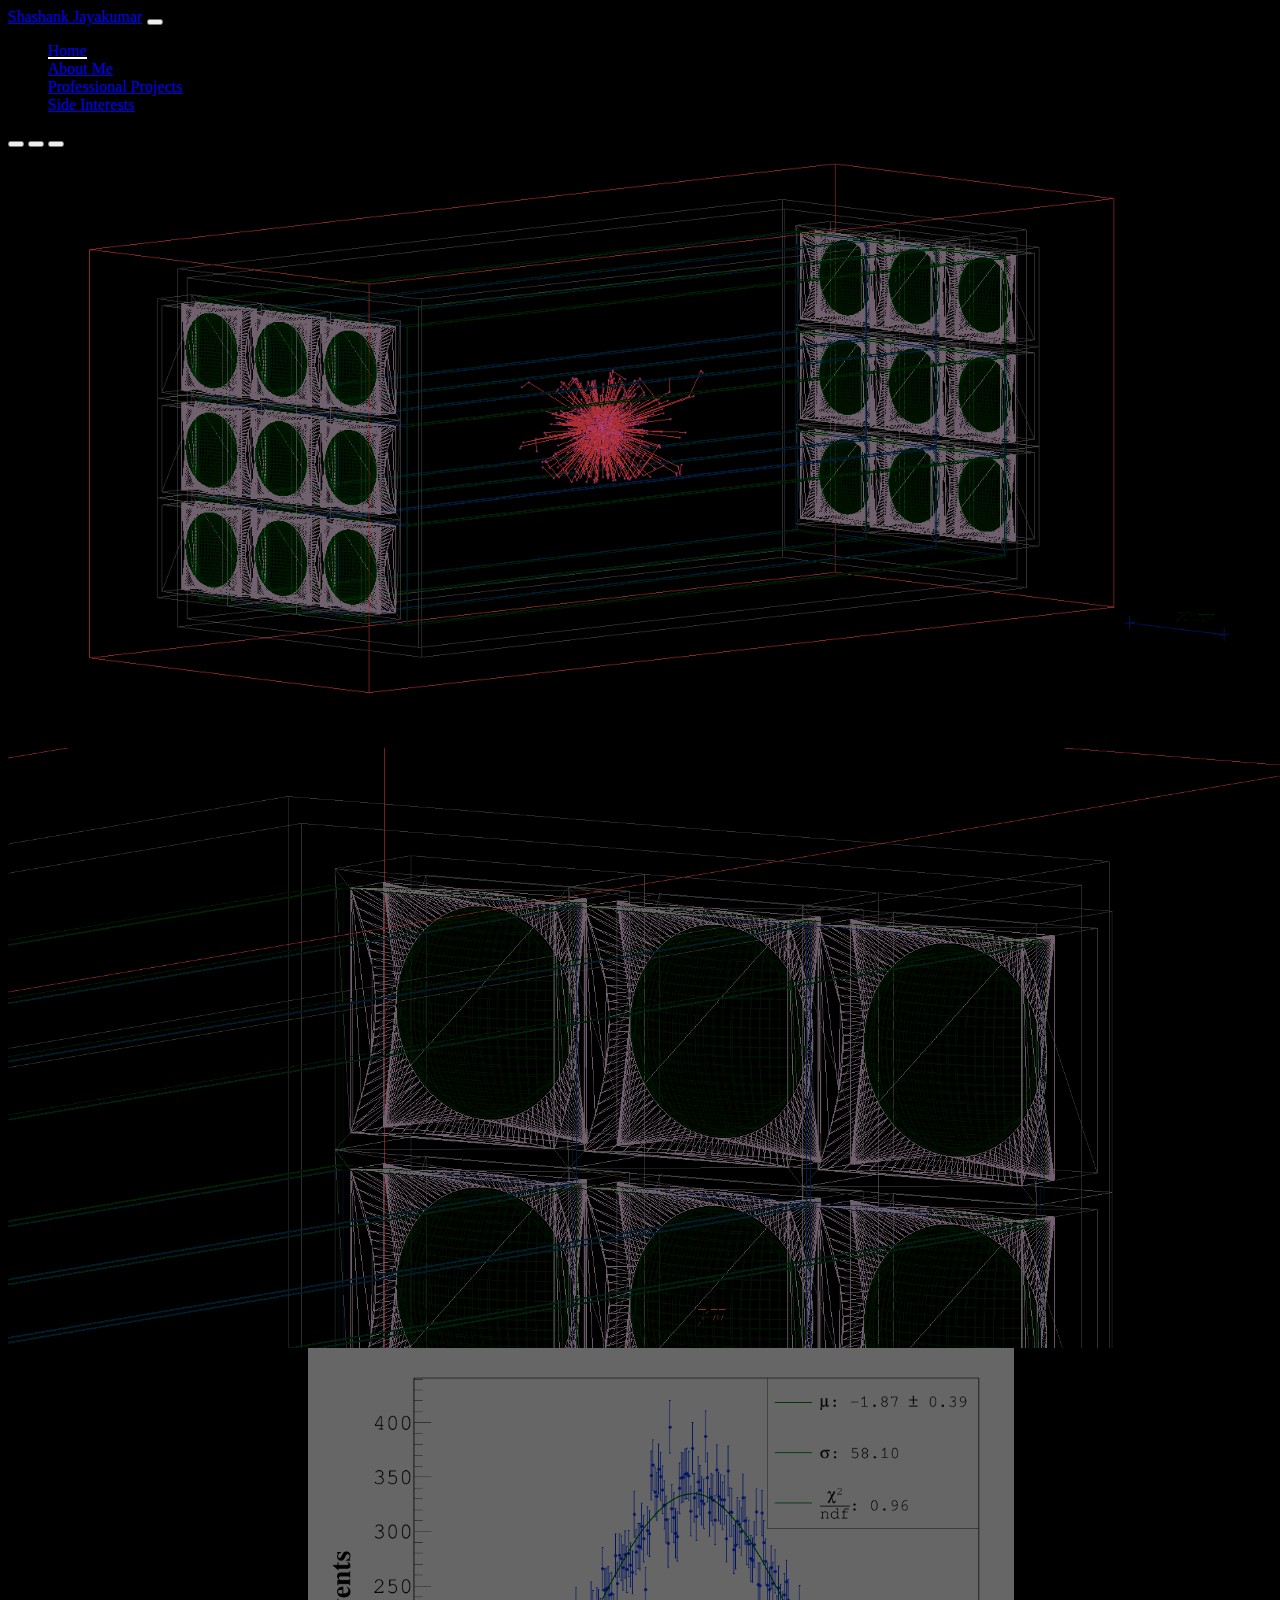
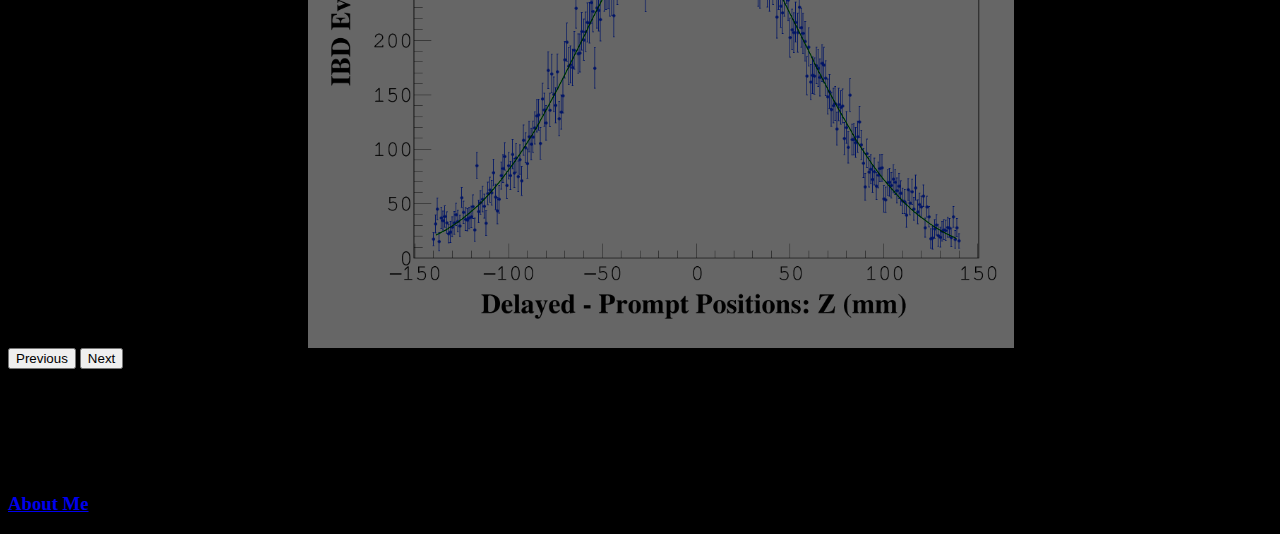
==== index.html @ 0da12491 "Prettier formatter." ====
<!DOCTYPE html>
<html lang="en">
  <head>
    <meta charset="UTF-8" />
    <meta name="viewport" content="width=device-width, initial-scale=1.0" />
    <link
      href="https://cdn.jsdelivr.net/npm/bootstrap@5.0.2/dist/css/bootstrap.min.css"
      rel="stylesheet"
      integrity="sha384-EVSTQN3/azprG1Anm3QDgpJLIm9Nao0Yz1ztcQTwFspd3yD65VohhpuuCOmLASjC"
      crossorigin="anonymous"
    />
    <link rel="stylesheet" href="style.css" />

    <link rel="icon" type="image/x-icon" href="img/favicon.ico" />
    <title>Shashank's Portfolio</title>
  </head>

  <body>
    <!-- Navbar -->
    <nav class="navbar navbar-expand-lg sticky-top bg-dark navbar-dark">
      <div class="container-fluid p-3 px-5">
        <a href="index.html" class="navbar-brand">Shashank Jayakumar</a>

        <button
          class="navbar-toggler"
          type="button"
          data-bs-toggle="collapse"
          data-bs-target="#cheesy"
        >
          <span class="navbar-toggler-icon"></span>
        </button>

        <div class="collapse navbar-collapse" id="menu-items">
          <ul class="navbar-nav ms-auto">
            <li class="nav-item">
              <a href="index.html" class="nav-link active">Home</a>
            </li>
            <li class="nav-item">
              <a href="about.html" class="nav-link">About Me</a>
            </li>
            <li class="nav-item">
              <a href="projects.html" class="nav-link">Professional Projects</a>
            </li>
            <li class="nav-item">
              <a href="interests.html" class="nav-link">Side Interests</a>
            </li>
          </ul>
        </div>
      </div>
    </nav>

    <!-- Carousel -->
    <div class="container-fluid div-carousel">
      <div class="container div-carousel">
        <div
          id="carouselExampleCaptions"
          class="carousel slide carousel-fade"
          data-bs-ride="carousel"
        >
          <div class="carousel-indicators">
            <button
              type="button"
              data-bs-target="#carouselExampleCaptions"
              data-bs-slide-to="0"
              class="active"
              aria-current="true"
              aria-label="Slide 1"
            ></button>
            <button
              type="button"
              data-bs-target="#carouselExampleCaptions"
              data-bs-slide-to="1"
              aria-label="Slide 2"
            ></button>
            <button
              type="button"
              data-bs-target="#carouselExampleCaptions"
              data-bs-slide-to="2"
              aria-label="Slide 3"
            ></button>
          </div>
          <div class="carousel-inner">
            <div class="carousel-item active c-item">
              <img
                src="img/PII photon burst.png"
                class="d-block w-100 c-img"
                alt="..."
              />
              <div class="carousel-caption bottom-0 mb-5">
                <h2 class="display-1 fw-bolder text-capitalize text-warning">
                  Particle Simulations
                </h2>
                <p class="fs-3">
                  Fine-tuned GEANT4 optical models built from the ground up.
                </p>
              </div>
            </div>
            <div class="carousel-item c-item">
              <img
                src="img/Light Guides.png"
                class="d-block w-100 c-img"
                alt="..."
              />
              <div class="carousel-caption bottom-0 mb-5">
                <h2 class="display-1 fw-bolder text-capitalize text-warning">
                  Detector Design
                </h2>
                <p class="fs-3">Answering design questions with simulations.</p>
              </div>
            </div>
            <div class="carousel-item c-item">
              <img
                src="img/Data Displacement Z Wider.png"
                class="d-block w-100 c-img"
                alt="..."
              />
              <div class="carousel-caption bottom-0 mb-5">
                <h2 class="display-1 fw-bolder text-capitalize text-warning">
                  Data Analysis
                </h2>
                <p class="fs-3">
                  Reconstructing reactor antineutrino direction and studying
                  systematic uncertainties.
                </p>
              </div>
            </div>
          </div>
          <button
            class="carousel-control-prev"
            type="button"
            data-bs-target="#carouselExampleCaptions"
            data-bs-slide="prev"
          >
            <span class="carousel-control-prev-icon" aria-hidden="true"></span>
            <span class="visually-hidden">Previous</span>
          </button>
          <button
            class="carousel-control-next"
            type="button"
            data-bs-target="#carouselExampleCaptions"
            data-bs-slide="next"
          >
            <span class="carousel-control-next-icon" aria-hidden="true"></span>
            <span class="visually-hidden">Next</span>
          </button>
        </div>
      </div>
    </div>

    <!-- Showcase -->
    <div class="container-fluid">
      <div class="container">
        <div class="row flex-grow-1">
          <section class="text-light p-5 text-center text-smart-start">
            <h1 class="display-5 fw-bolder text-light">Welcome!</h1>
            <h3 class="fs-3 text-white-50">
              I'm a particle physicist who focuses on optical simulations and
              reactor antineutrinos. My work is with the PROSPECT collaboration
              as a PhD candidate currently, but I'm looking to graduate and
              start working on professional research as a postdoctoral associate
              soon. If you'd like to contact me, please go to
              <a href="about.html">About Me</a> and send an email!
            </h3>
          </section>
        </div>
      </div>
    </div>

    <script
      src="https://cdn.jsdelivr.net/npm/bootstrap@5.0.2/dist/js/bootstrap.bundle.min.js"
      integrity="sha384-MrcW6ZMFYlzcLA8Nl+NtUVF0sA7MsXsP1UyJoMp4YLEuNSfAP+JcXn/tWtIaxVXM"
      crossorigin="anonymous"
    ></script>
  </body>
</html>
---- style.css ----
.c-item {
  height: 600px;
}

.c-img {
  height: 100%;
  object-fit: cover;
  filter: brightness(0.4) hue-rotate(240deg);
}

.div-carousel {
  background-color: black;
}

.nav-link {
  position: relative;
}

.nav-link::after {
  content: "";
  opacity: 0;
  transition: all 0.3s;
  height: 2px;
  width: 100%;
  max-width: 200px;
  background-color: rgb(107, 107, 107);
  position: absolute;
  bottom: 0;
  left: 0;
}

.nav-link:hover::after {
  opacity: 1;
}

.nav-link.active::after {
  background-color: white;
  opacity: 1;
}

#menu-items:hover {
  opacity: 0.3;
}

#menu-items:hover > .nav-link:hover {
  opacity: 1;
}

body {
  background: rgb(0, 0, 0);
  animation: fadeInAnimation ease 3s;
  animation-iteration-count: 1;
  animation-fill-mode: forwards;
}

@keyframes fadeInAnimation {
  0% {
    opacity: 0;
  }

  100% {
    opacity: 1;
  }
}

.project-image {
  display: block;
  margin: auto;
  max-width: 800px;
  width: 100%;
  align-items: center;
  filter: brightness(0.8) hue-rotate(45deg);
}

p {
  text-align: justify-center;
}

h3 {
  text-align: justify;
}

@media only screen and (max-width: 600px) {
  h3 {
    font-size: 1.5rem;
    text-align: center;
  }

  p {
    text-align: justify-center;
  }
}
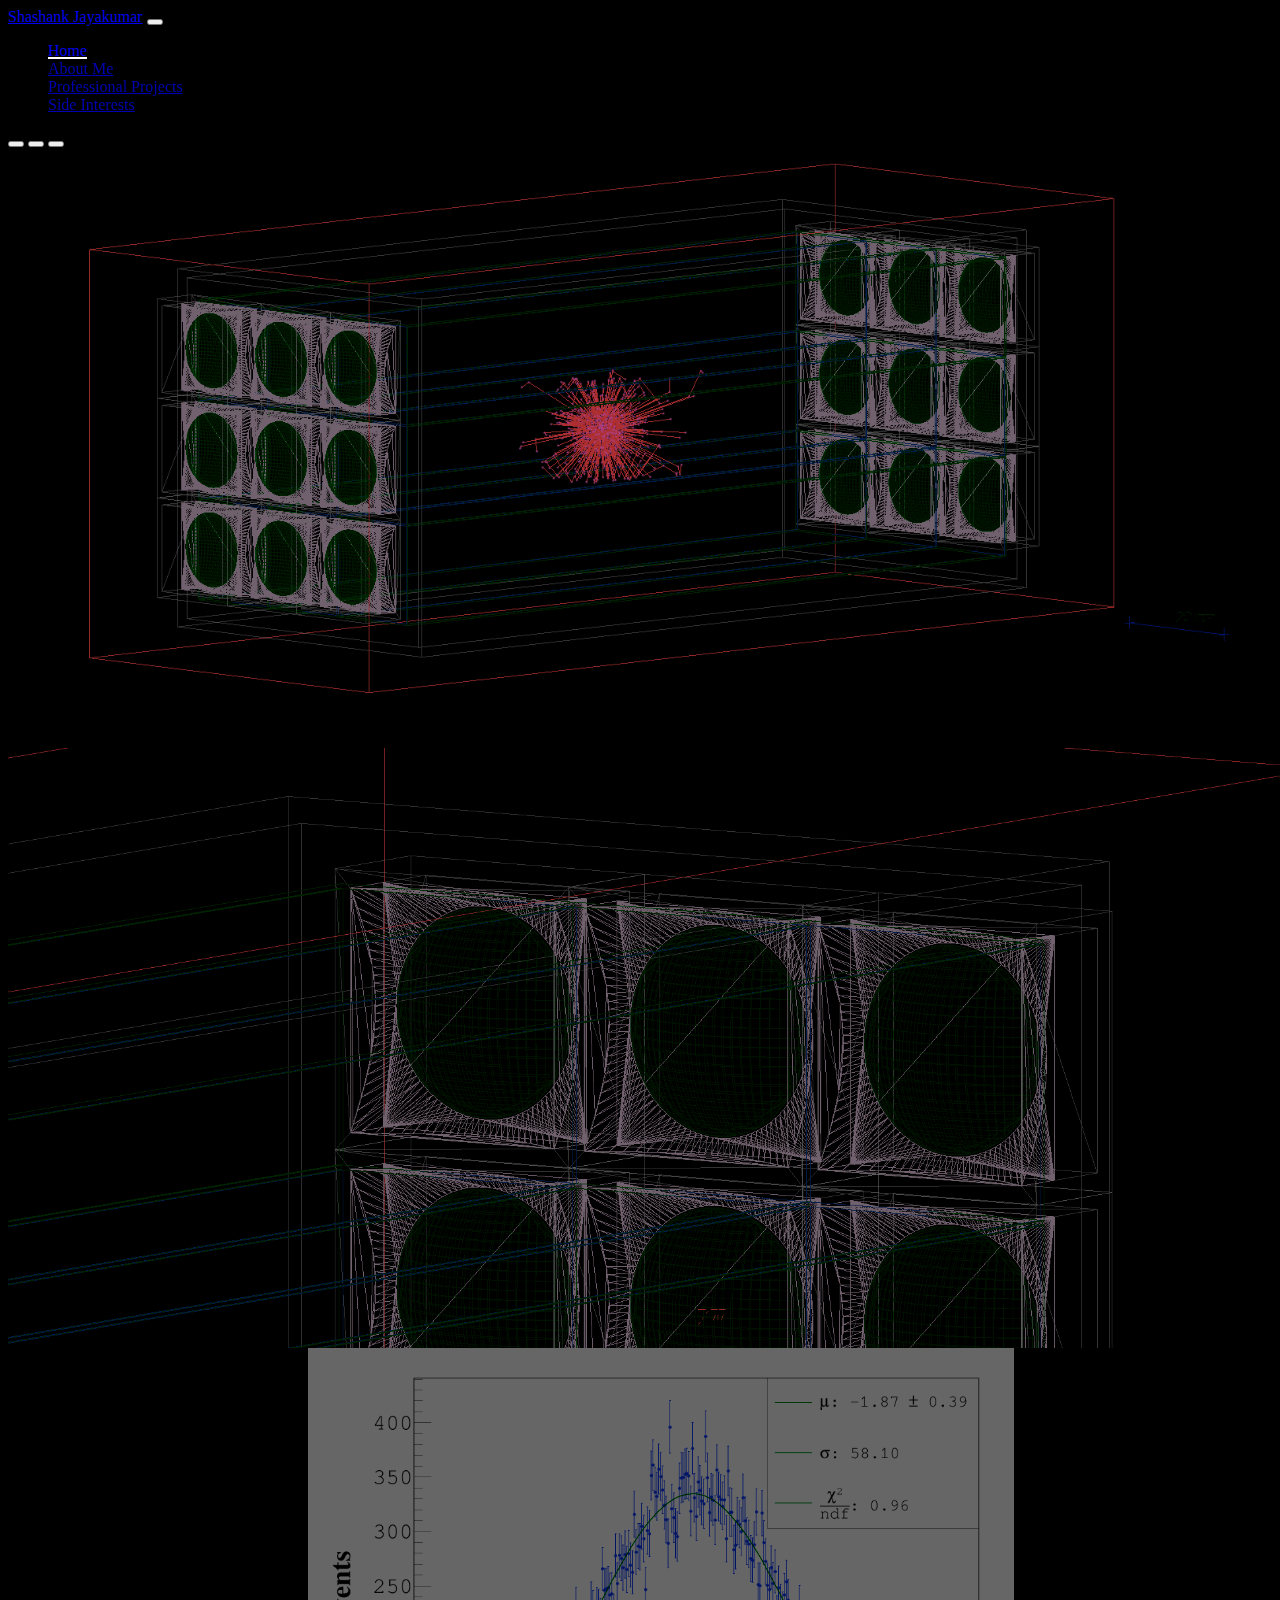
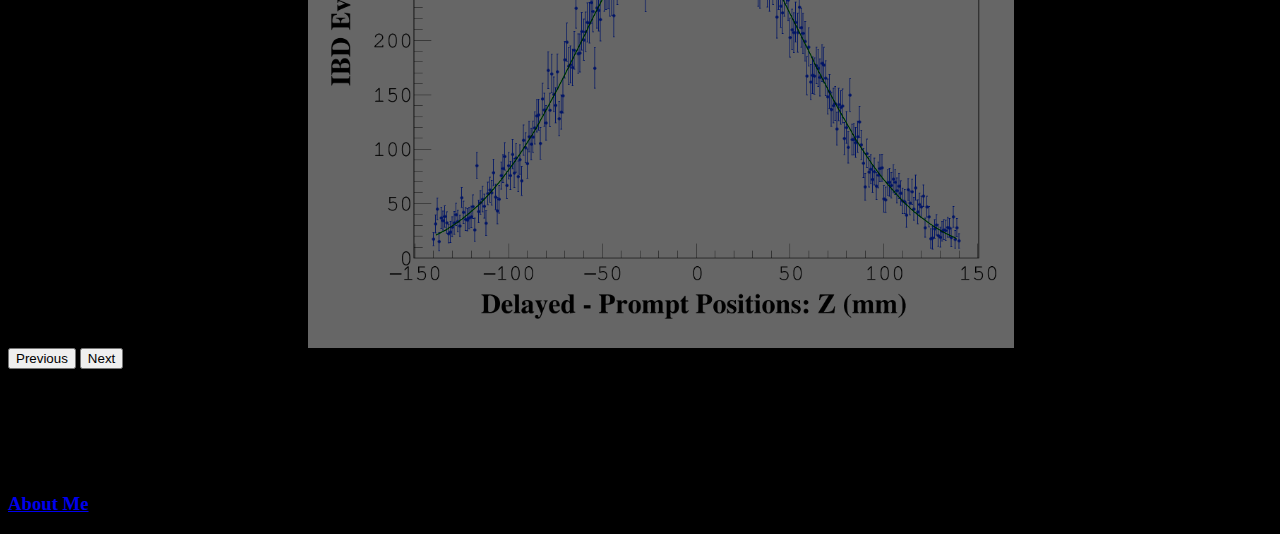
==== commit fc65526e: "Navbar opacity on hover effect." ====
--- a/index.html
+++ b/index.html
@@ -21,28 +21,23 @@
       <div class="container-fluid p-3 px-5">
         <a href="index.html" class="navbar-brand">Shashank Jayakumar</a>
 
-        <button
-          class="navbar-toggler"
-          type="button"
-          data-bs-toggle="collapse"
-          data-bs-target="#cheesy"
-        >
+        <button class="navbar-toggler" type="button" data-bs-toggle="collapse" data-bs-target="#cheesy">
           <span class="navbar-toggler-icon"></span>
         </button>
 
-        <div class="collapse navbar-collapse" id="menu-items">
+        <div class="collapse navbar-collapse menu-items">
           <ul class="navbar-nav ms-auto">
             <li class="nav-item">
-              <a href="index.html" class="nav-link active">Home</a>
+              <a href="index.html" class="nav-link current text-white">Home</a>
             </li>
             <li class="nav-item">
-              <a href="about.html" class="nav-link">About Me</a>
+              <a href="about.html" class="nav-link text-white">About Me</a>
             </li>
             <li class="nav-item">
-              <a href="projects.html" class="nav-link">Professional Projects</a>
+              <a href="projects.html" class="nav-link text-white">Professional Projects</a>
             </li>
             <li class="nav-item">
-              <a href="interests.html" class="nav-link">Side Interests</a>
+              <a href="interests.html" class="nav-link text-white">Side Interests</a>
             </li>
           </ul>
         </div>
@@ -52,11 +47,7 @@
     <!-- Carousel -->
     <div class="container-fluid div-carousel">
       <div class="container div-carousel">
-        <div
-          id="carouselExampleCaptions"
-          class="carousel slide carousel-fade"
-          data-bs-ride="carousel"
-        >
+        <div id="carouselExampleCaptions" class="carousel slide carousel-fade" data-bs-ride="carousel">
           <div class="carousel-indicators">
             <button
               type="button"
@@ -81,47 +72,24 @@
           </div>
           <div class="carousel-inner">
             <div class="carousel-item active c-item">
-              <img
-                src="img/PII photon burst.png"
-                class="d-block w-100 c-img"
-                alt="..."
-              />
+              <img src="img/PII photon burst.png" class="d-block w-100 c-img" alt="..." />
               <div class="carousel-caption bottom-0 mb-5">
-                <h2 class="display-1 fw-bolder text-capitalize text-warning">
-                  Particle Simulations
-                </h2>
-                <p class="fs-3">
-                  Fine-tuned GEANT4 optical models built from the ground up.
-                </p>
+                <h2 class="display-1 fw-bolder text-capitalize text-warning">Particle Simulations</h2>
+                <p class="fs-3">Fine-tuned GEANT4 optical models built from the ground up.</p>
               </div>
             </div>
             <div class="carousel-item c-item">
-              <img
-                src="img/Light Guides.png"
-                class="d-block w-100 c-img"
-                alt="..."
-              />
+              <img src="img/Light Guides.png" class="d-block w-100 c-img" alt="..." />
               <div class="carousel-caption bottom-0 mb-5">
-                <h2 class="display-1 fw-bolder text-capitalize text-warning">
-                  Detector Design
-                </h2>
+                <h2 class="display-1 fw-bolder text-capitalize text-warning">Detector Design</h2>
                 <p class="fs-3">Answering design questions with simulations.</p>
               </div>
             </div>
             <div class="carousel-item c-item">
-              <img
-                src="img/Data Displacement Z Wider.png"
-                class="d-block w-100 c-img"
-                alt="..."
-              />
+              <img src="img/Data Displacement Z Wider.png" class="d-block w-100 c-img" alt="..." />
               <div class="carousel-caption bottom-0 mb-5">
-                <h2 class="display-1 fw-bolder text-capitalize text-warning">
-                  Data Analysis
-                </h2>
-                <p class="fs-3">
-                  Reconstructing reactor antineutrino direction and studying
-                  systematic uncertainties.
-                </p>
+                <h2 class="display-1 fw-bolder text-capitalize text-warning">Data Analysis</h2>
+                <p class="fs-3">Reconstructing reactor antineutrino direction and studying systematic uncertainties.</p>
               </div>
             </div>
           </div>
@@ -154,11 +122,9 @@
           <section class="text-light p-5 text-center text-smart-start">
             <h1 class="display-5 fw-bolder text-light">Welcome!</h1>
             <h3 class="fs-3 text-white-50">
-              I'm a particle physicist who focuses on optical simulations and
-              reactor antineutrinos. My work is with the PROSPECT collaboration
-              as a PhD candidate currently, but I'm looking to graduate and
-              start working on professional research as a postdoctoral associate
-              soon. If you'd like to contact me, please go to
+              I'm a particle physicist who focuses on optical simulations and reactor antineutrinos. My work is with the
+              PROSPECT collaboration as a PhD candidate currently, but I'm looking to graduate and start working on
+              professional research as a postdoctoral associate soon. If you'd like to contact me, please go to
               <a href="about.html">About Me</a> and send an email!
             </h3>
           </section>
--- a/style.css
+++ b/style.css
@@ -19,11 +19,11 @@
 .nav-link::after {
   content: "";
   opacity: 0;
-  transition: all 0.3s;
+  transition: all 0.33s;
   height: 2px;
   width: 100%;
   max-width: 200px;
-  background-color: rgb(107, 107, 107);
+  background-color: white;
   position: absolute;
   bottom: 0;
   left: 0;
@@ -33,17 +33,21 @@
   opacity: 1;
 }
 
-.nav-link.active::after {
+.nav-link.current::after {
   background-color: white;
   opacity: 1;
 }
 
-#menu-items:hover {
-  opacity: 0.3;
+.nav-link:not(.current) {
+  opacity: 0.75;
 }
 
-#menu-items:hover > .nav-link:hover {
+.menu-items:hover .nav-link:hover {
   opacity: 1;
+  transition: all 0.33s;
+}
+.menu-items:hover .nav-link {
+  opacity: 0.3;
 }
 
 body {
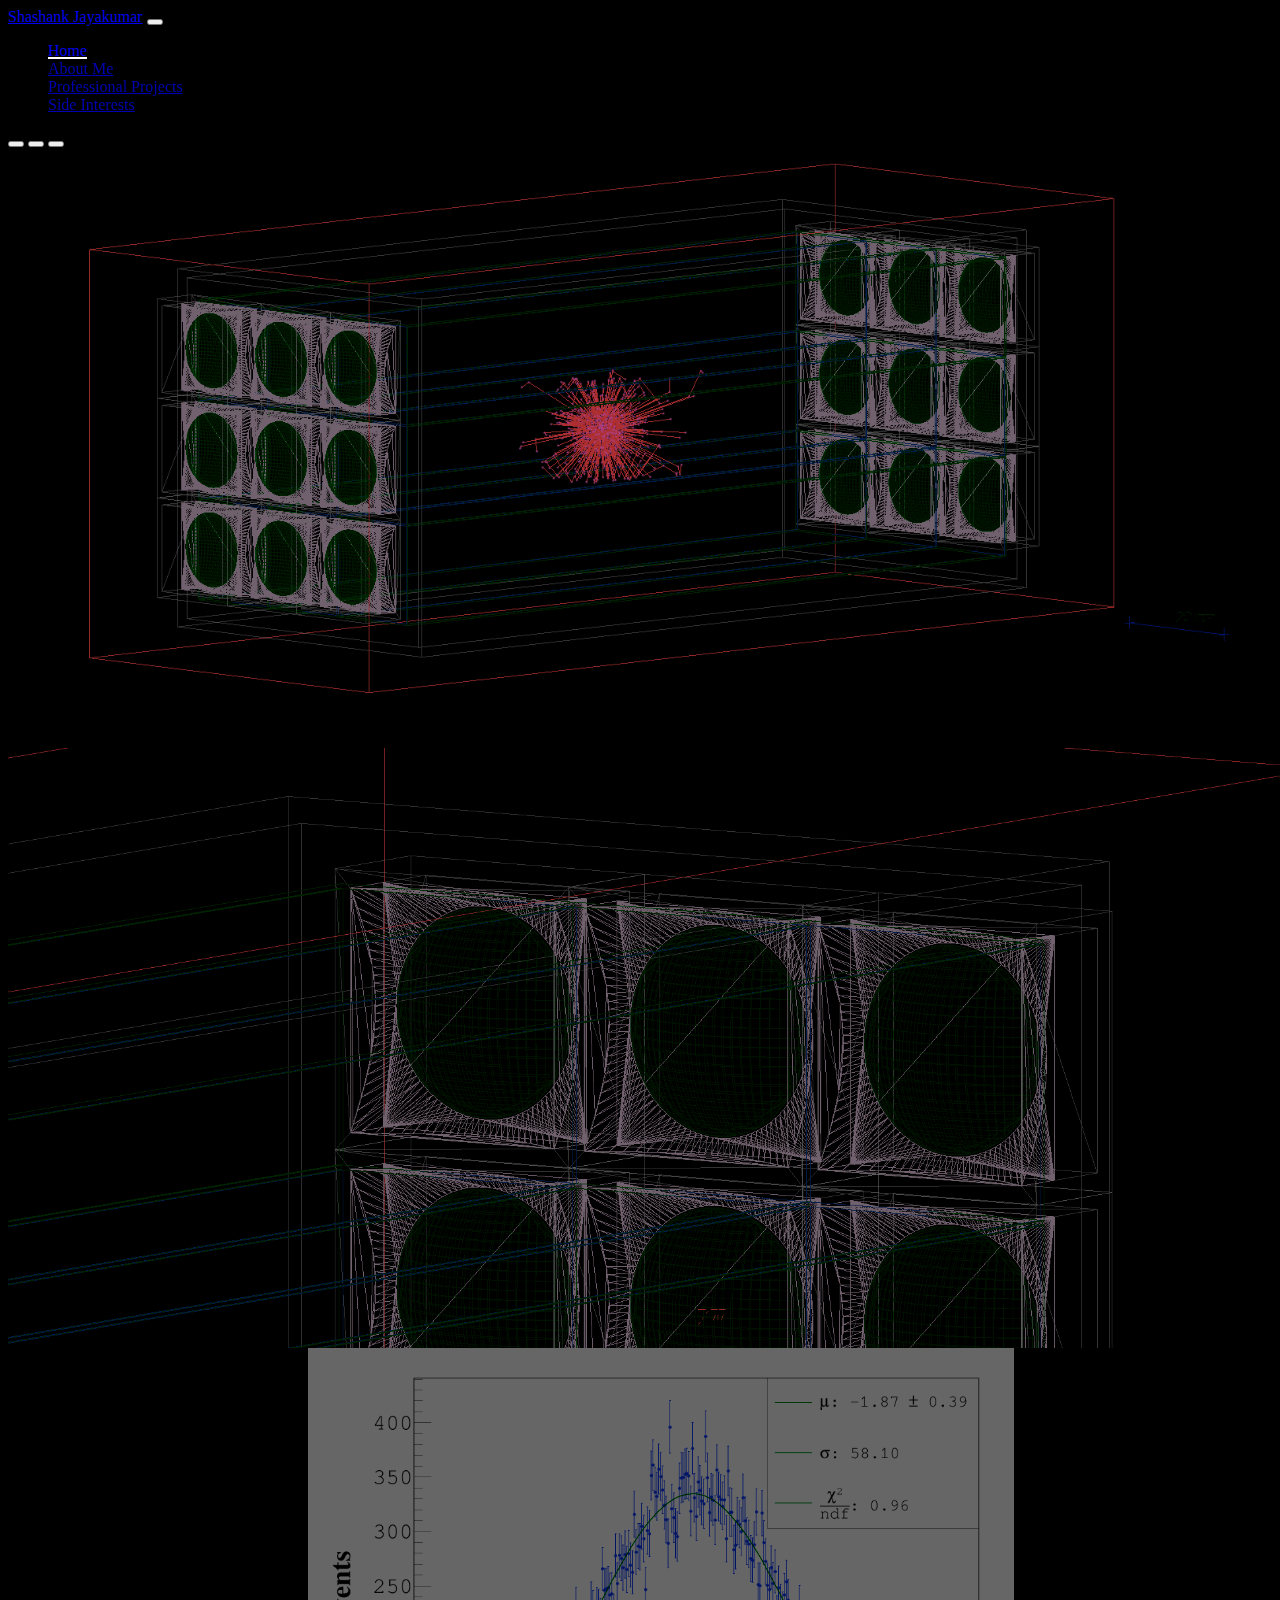
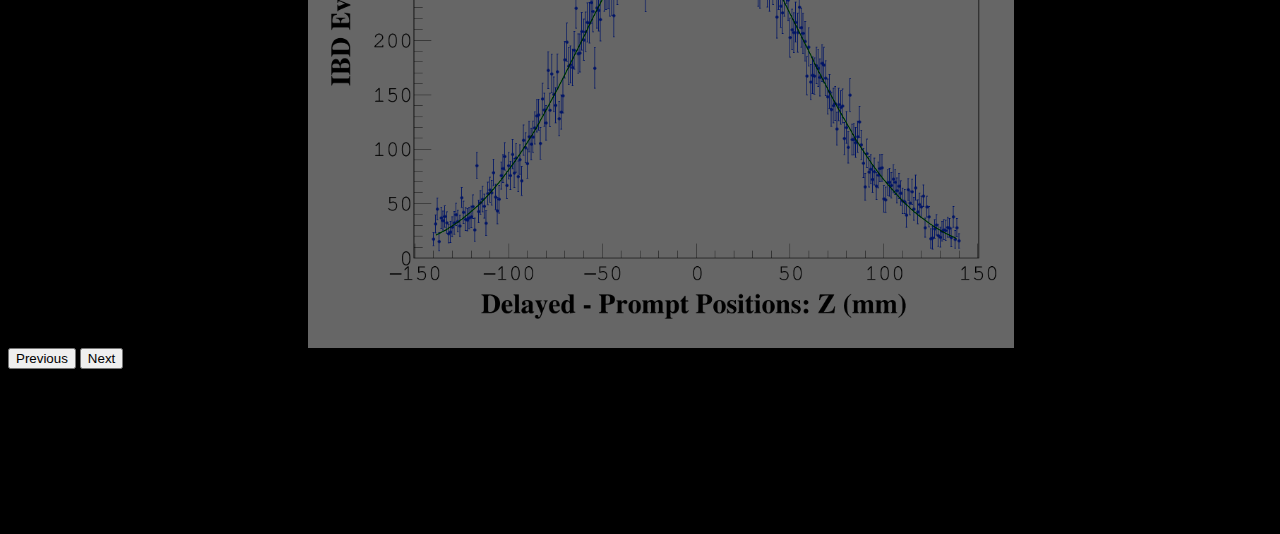
==== commit 4adaa834: "Fade on all pages." ====
--- a/index.html
+++ b/index.html
@@ -10,6 +10,7 @@
       crossorigin="anonymous"
     />
     <link rel="stylesheet" href="style.css" />
+    <script defer src="scroll.js"></script>
 
     <link rel="icon" type="image/x-icon" href="img/favicon.ico" />
     <title>Shashank's Portfolio</title>
@@ -21,11 +22,11 @@
       <div class="container-fluid p-3 px-5">
         <a href="index.html" class="navbar-brand">Shashank Jayakumar</a>
 
-        <button class="navbar-toggler" type="button" data-bs-toggle="collapse" data-bs-target="#cheesy">
+        <button class="navbar-toggler" type="button" data-bs-toggle="collapse" data-bs-target="#collapse">
           <span class="navbar-toggler-icon"></span>
         </button>
 
-        <div class="collapse navbar-collapse menu-items">
+        <div class="collapse navbar-collapse menu-items" id="collapse">
           <ul class="navbar-nav ms-auto">
             <li class="nav-item">
               <a href="index.html" class="nav-link current text-white">Home</a>
@@ -120,8 +121,8 @@
       <div class="container">
         <div class="row flex-grow-1">
           <section class="text-light p-5 text-center text-smart-start">
-            <h1 class="display-5 fw-bolder text-light">Welcome!</h1>
-            <h3 class="fs-3 text-white-50">
+            <h1 class="display-5 fw-bolder text-light text-fade hidden">Welcome!</h1>
+            <h3 class="fs-3 text-white-50 text-fade hidden">
               I'm a particle physicist who focuses on optical simulations and reactor antineutrinos. My work is with the
               PROSPECT collaboration as a PhD candidate currently, but I'm looking to graduate and start working on
               professional research as a postdoctoral associate soon. If you'd like to contact me, please go to
--- a/style.css
+++ b/style.css
@@ -1,3 +1,30 @@
+@media (min-width: 701px) {
+  ::-webkit-scrollbar {
+    width: 1vh;
+  }
+
+  ::-webkit-scrollbar-track {
+    background: hsl(182, 7%, 6%, 1);
+    border-radius: 100vw;
+    margin-block: 0.5em;
+  }
+
+  ::-webkit-scrollbar-thumb {
+    background: hsl(182, 20%, 20%, 0.5);
+    border-radius: 100vw;
+  }
+
+  ::-webkit-scrollbar-track:hover {
+    background: hsl(182, 10%, 10%, 1);
+    border-radius: 100vw;
+    margin-block: 0.5em;
+  }
+
+  ::-webkit-scrollbar-thumb:hover {
+    background: hsl(182, 25%, 25%, 1);
+  }
+}
+
 .c-item {
   height: 600px;
 }
@@ -19,7 +46,6 @@
 .nav-link::after {
   content: "";
   opacity: 0;
-  transition: all 0.33s;
   height: 2px;
   width: 100%;
   max-width: 200px;
@@ -31,30 +57,39 @@
 
 .nav-link:hover::after {
   opacity: 1;
+  transition: all 0.4s ease-in;
 }
 
 .nav-link.current::after {
   background-color: white;
   opacity: 1;
+  transition: all 0.4s ease-in;
+}
+
+.nav-link.current {
+  opacity: 1;
+  transition: all 0.4s ease-in;
 }
 
 .nav-link:not(.current) {
   opacity: 0.75;
+  transition: all 0.4s ease-in;
 }
 
 .menu-items:hover .nav-link:hover {
   opacity: 1;
-  transition: all 0.33s;
+  transition: all 0.4s ease-in;
 }
 .menu-items:hover .nav-link {
   opacity: 0.3;
+  transition: all 0.4s ease-in;
 }
 
 body {
   background: rgb(0, 0, 0);
-  animation: fadeInAnimation ease 3s;
+  /* animation: fadeInAnimation ease 3s;
   animation-iteration-count: 1;
-  animation-fill-mode: forwards;
+  animation-fill-mode: forwards; */
 }
 
 @keyframes fadeInAnimation {
@@ -94,3 +129,22 @@
     text-align: justify-center;
   }
 }
+
+@media (prefers-reduced-motion) {
+  .hidden {
+    transition: none;
+  }
+}
+
+.text-fade.hidden {
+  opacity: 0;
+  filter: blur(5px);
+  transform: translateX(-20%);
+  transition: all 1s ease;
+}
+
+.text-fade.show {
+  opacity: 1;
+  filter: blur(0);
+  transform: translateX(0);
+}
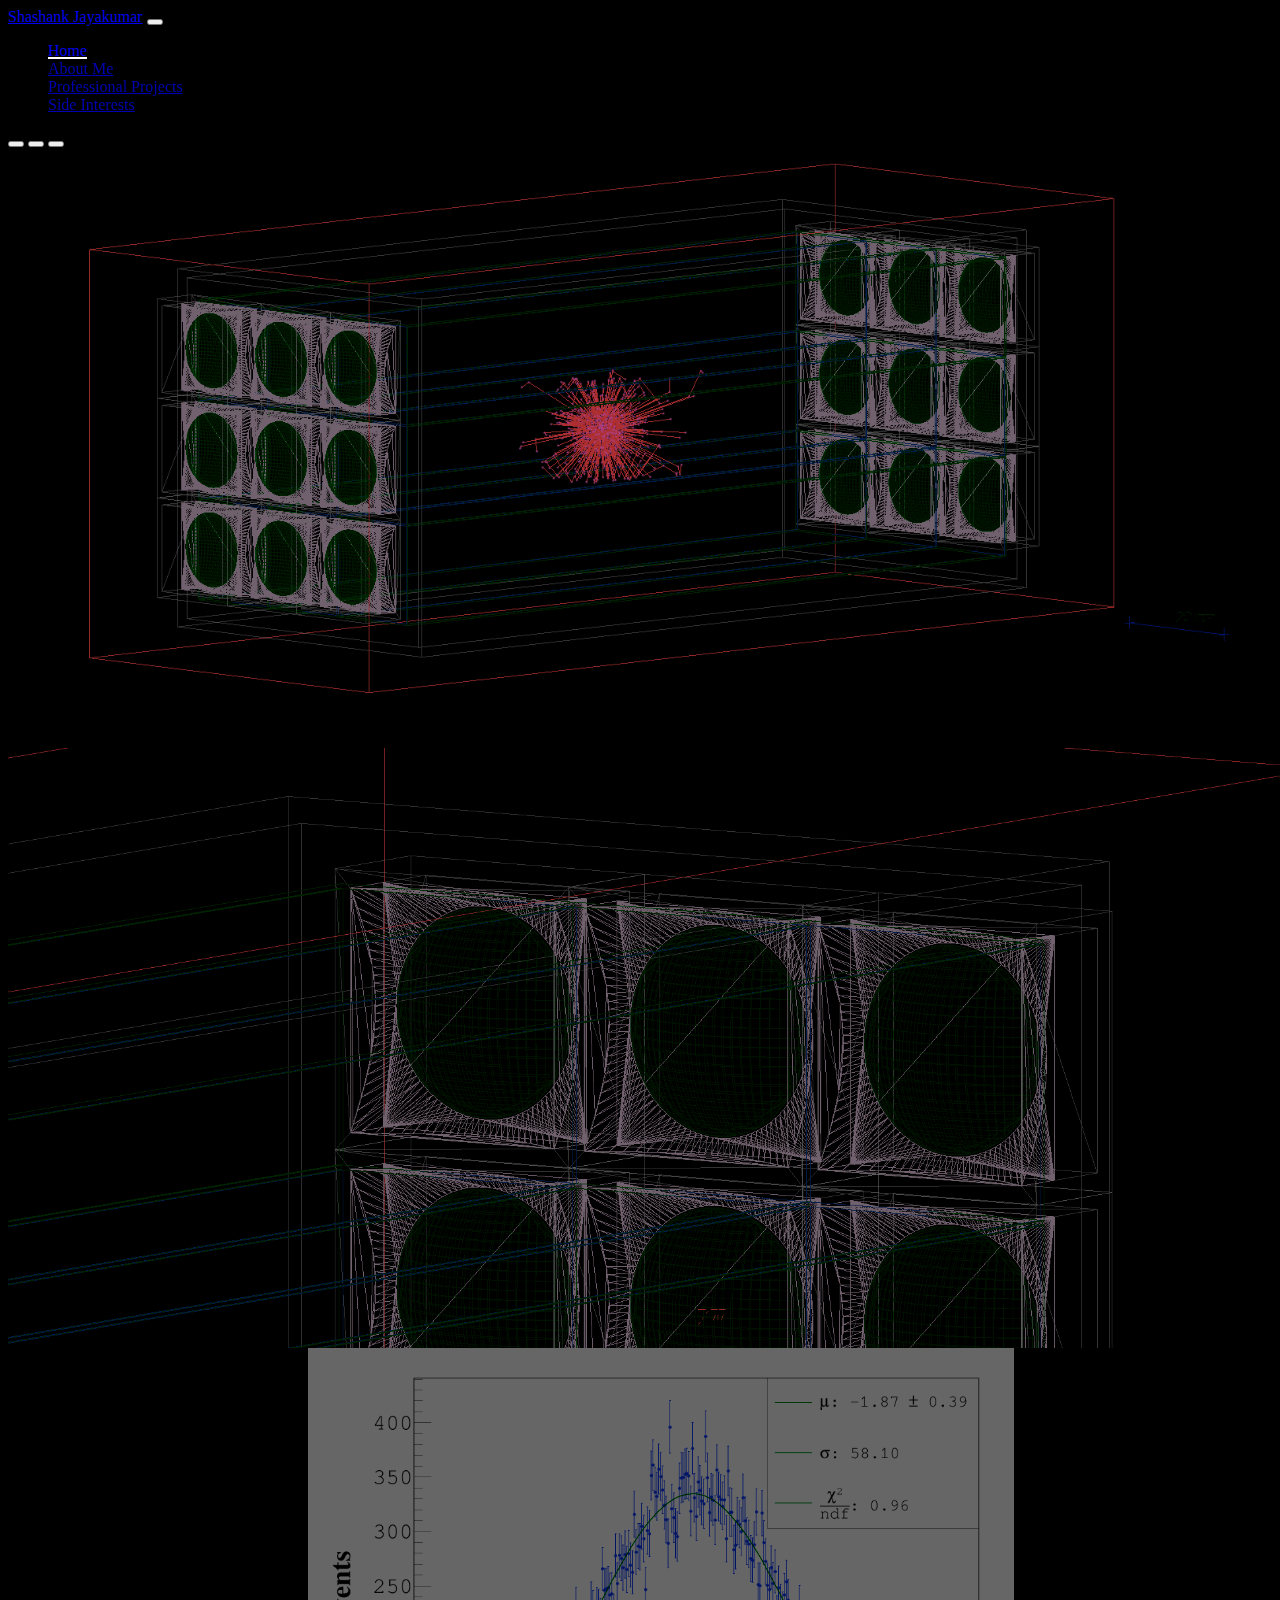
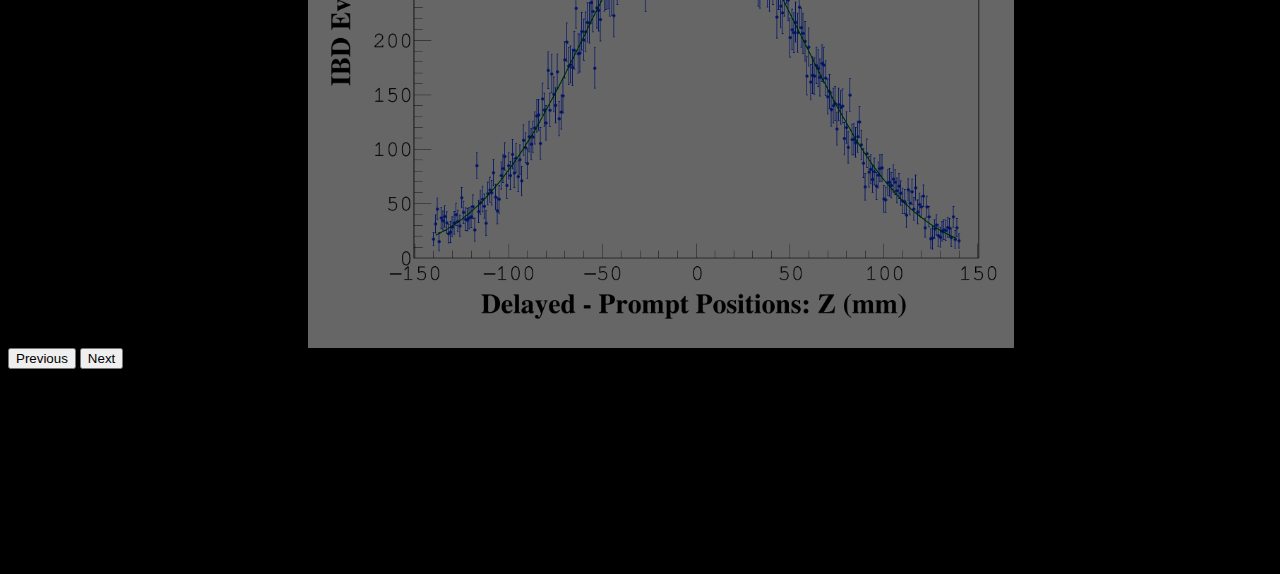
==== commit 4f8ef6ab: "Added quicker github access." ====
--- a/index.html
+++ b/index.html
@@ -123,10 +123,14 @@
           <section class="text-light p-5 text-center text-smart-start">
             <h1 class="display-5 fw-bolder text-light text-fade hidden">Welcome!</h1>
             <h3 class="fs-3 text-white-50 text-fade hidden">
-              I'm a particle physicist who focuses on optical simulations and reactor antineutrinos. My work is with the
-              PROSPECT collaboration as a PhD candidate currently, but I'm looking to graduate and start working on
+              I'm a particle physicist who's focusing on optical simulations and reactor antineutrinos. My work is with
+              the PROSPECT collaboration as a PhD candidate currently, but I'm looking to graduate and start working on
               professional research as a postdoctoral associate soon. If you'd like to contact me, please go to
               <a href="about.html">About Me</a> and send an email!
+            </h3>
+            <h3 class="fs-3 text-white-50 text-fade hidden text-center">
+              Here's my <a href="https://github.com/shayshunk">Github!</a> if you want to check out the code for my
+              projects!
             </h3>
           </section>
         </div>
